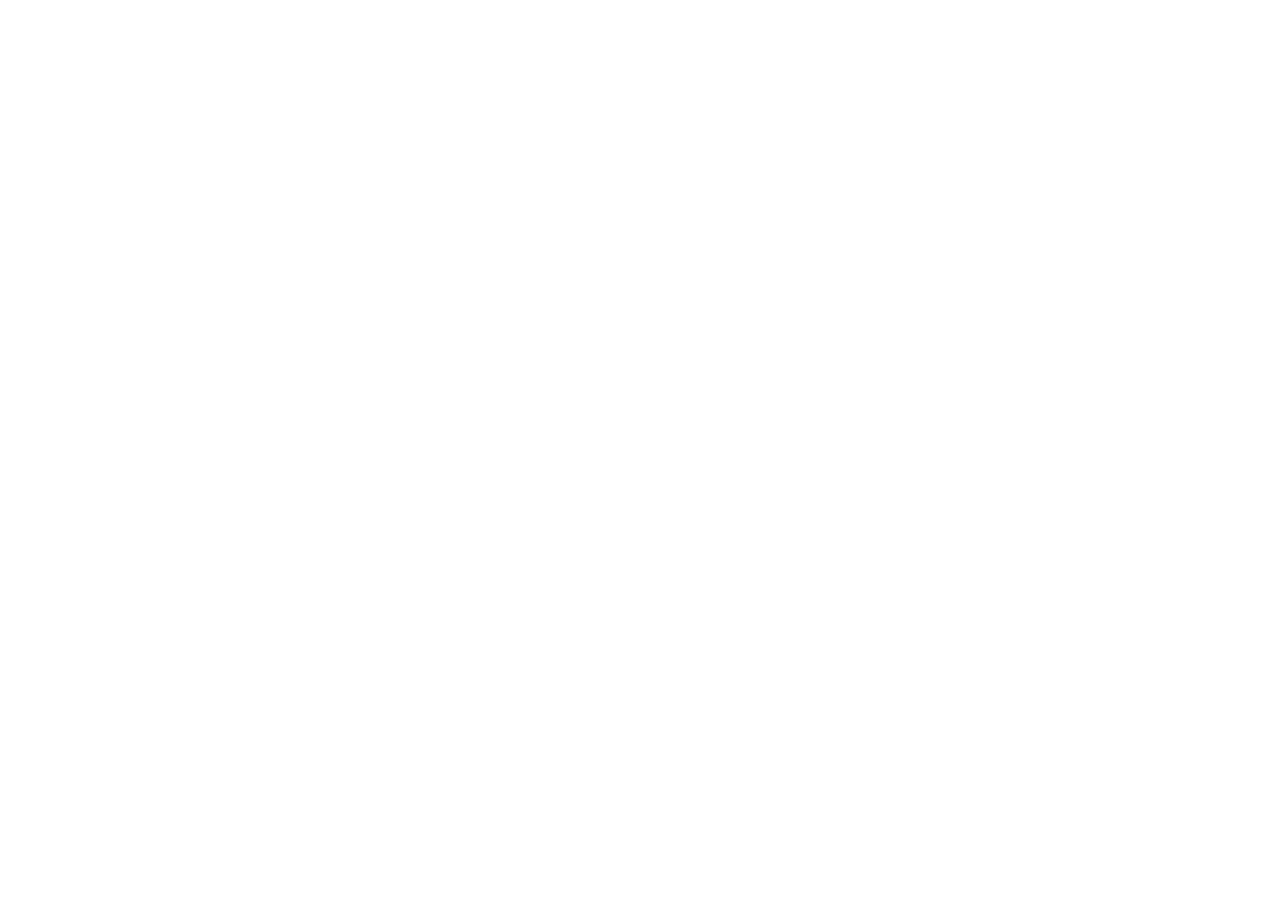
==== practicePage1/practicePage1.html @ a234c23c "Update practicePage1.html" ====
<!DOCTYPE html>
 <html lang="pt-br">
        <head>
         <meta name="robots" content="noindex">   
         <meta charset="UTF-8">
         <meta name="viewport" content="width=device-width, initial-scale=1.0">
         <style>
          h1 {
             color: blue;
          }
          h3 {
             background: #b8b8b8
          }
          </stye>
                <title>Ilha Bela State Park</title>
        </head>
        <body>
            <div> 
                <h1>Ilha Bela State Park </h1>
                <img src="./parque-ilha-bela.jpg" title="Ilha Bela State Park"> //img not in folder path wont work
            </div>

            <div> 
                <h2><b>The perfect place for unforgetable moments</b></h2>
                <p>Founded in 1992, the Ilha Bela State Park is the ideal place for great moments to be enjoyed. Over two million visitors anually visit the park, see what it has to offer:</p>
            </div>

            <div> 
                <h3><b>Tranquility and safety</b></h3>
                <p>Through the whole park the safety and tranquility can be felt, its the perfect place for you to visit with family, friends, or even alone.</p>

                <h3><b>Breathtaking landscape</b></h3>
                <p>Diverse and incredible landscapes can be seen in the entire park, beatiful photos guaranteed.</p>

                <h3><b>Free entry</b></h3>
                <p>The entry to the park is completly free, the exception is for certain activities that can be charged. For more info <a href="https://www.ilhabela.com.br/" target="_blank">click here.</a></p>

            </div>      
        </body>
</html>
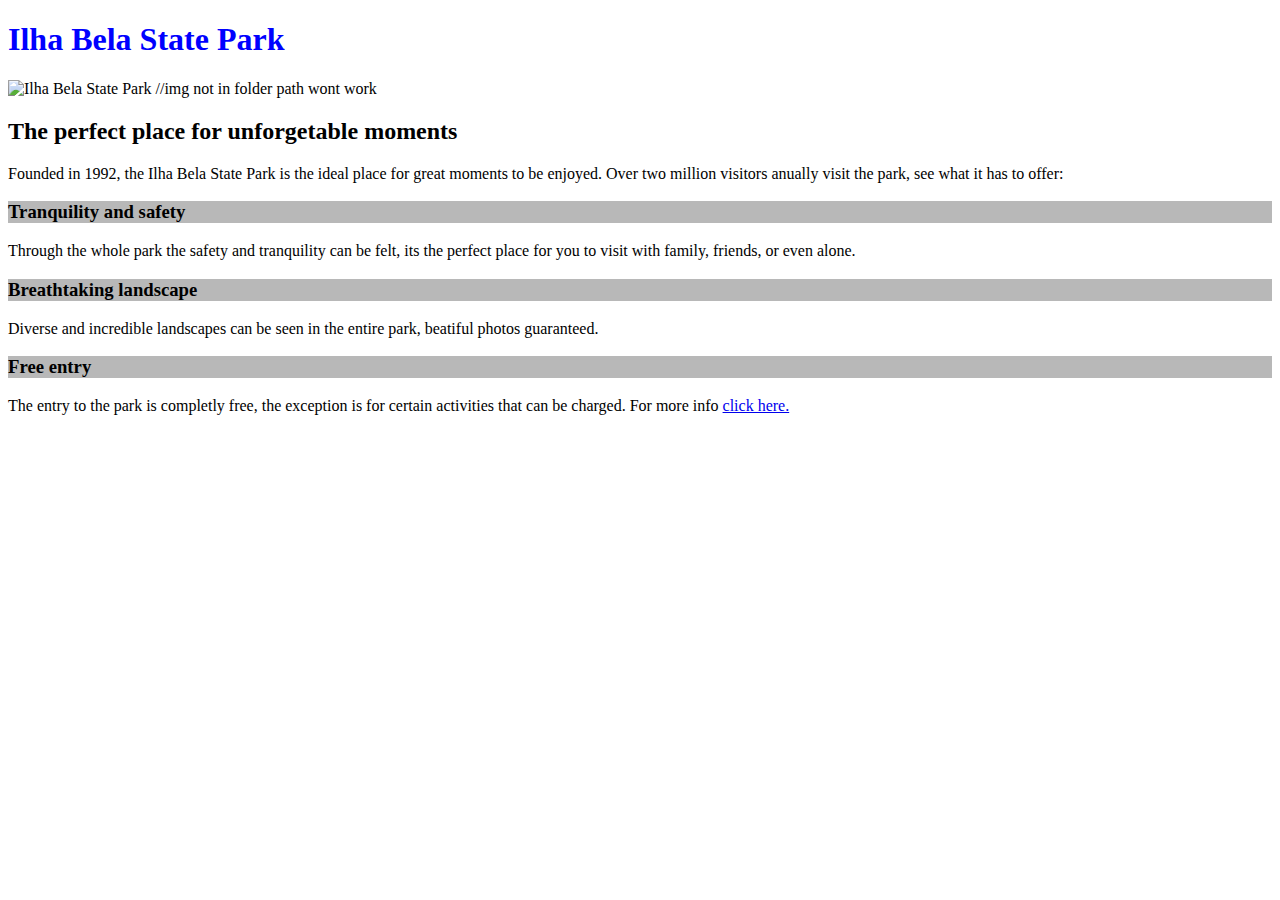
==== commit 881c429b: "Update practicePage1.html" ====
--- a/practicePage1/practicePage1.html
+++ b/practicePage1/practicePage1.html
@@ -11,7 +11,7 @@
           h3 {
              background: #b8b8b8
           }
-          </stye>
+          </style>
                 <title>Ilha Bela State Park</title>
         </head>
         <body>
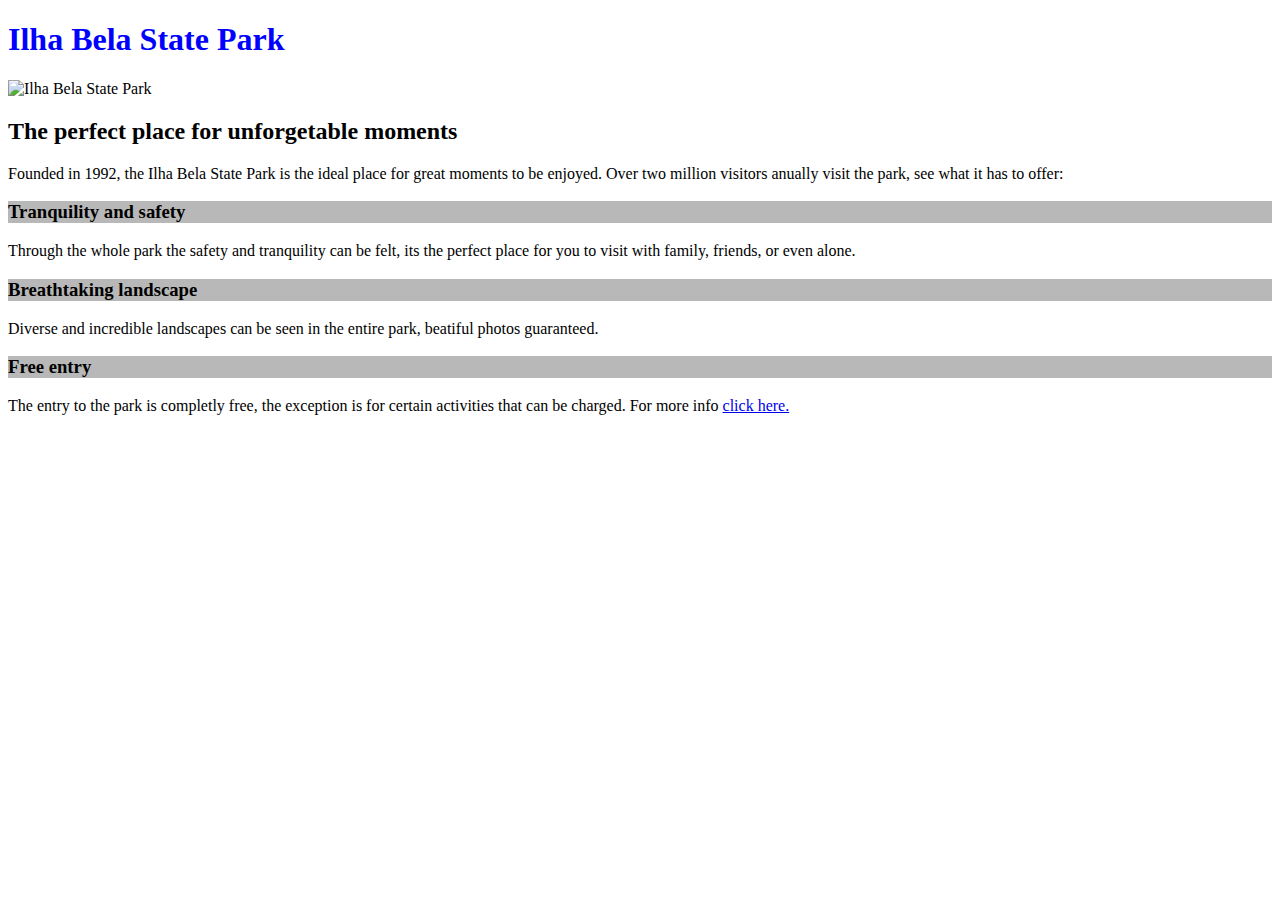
==== commit ecad3ab6: "Update practicePage1.html" ====
--- a/practicePage1/practicePage1.html
+++ b/practicePage1/practicePage1.html
@@ -17,7 +17,7 @@
         <body>
             <div> 
                 <h1>Ilha Bela State Park </h1>
-                <img src="./parque-ilha-bela.jpg" title="Ilha Bela State Park"> //img not in folder path wont work
+                <img src="./parque-ilha-bela.jpg" title="Ilha Bela State Park">
             </div>
 
             <div> 
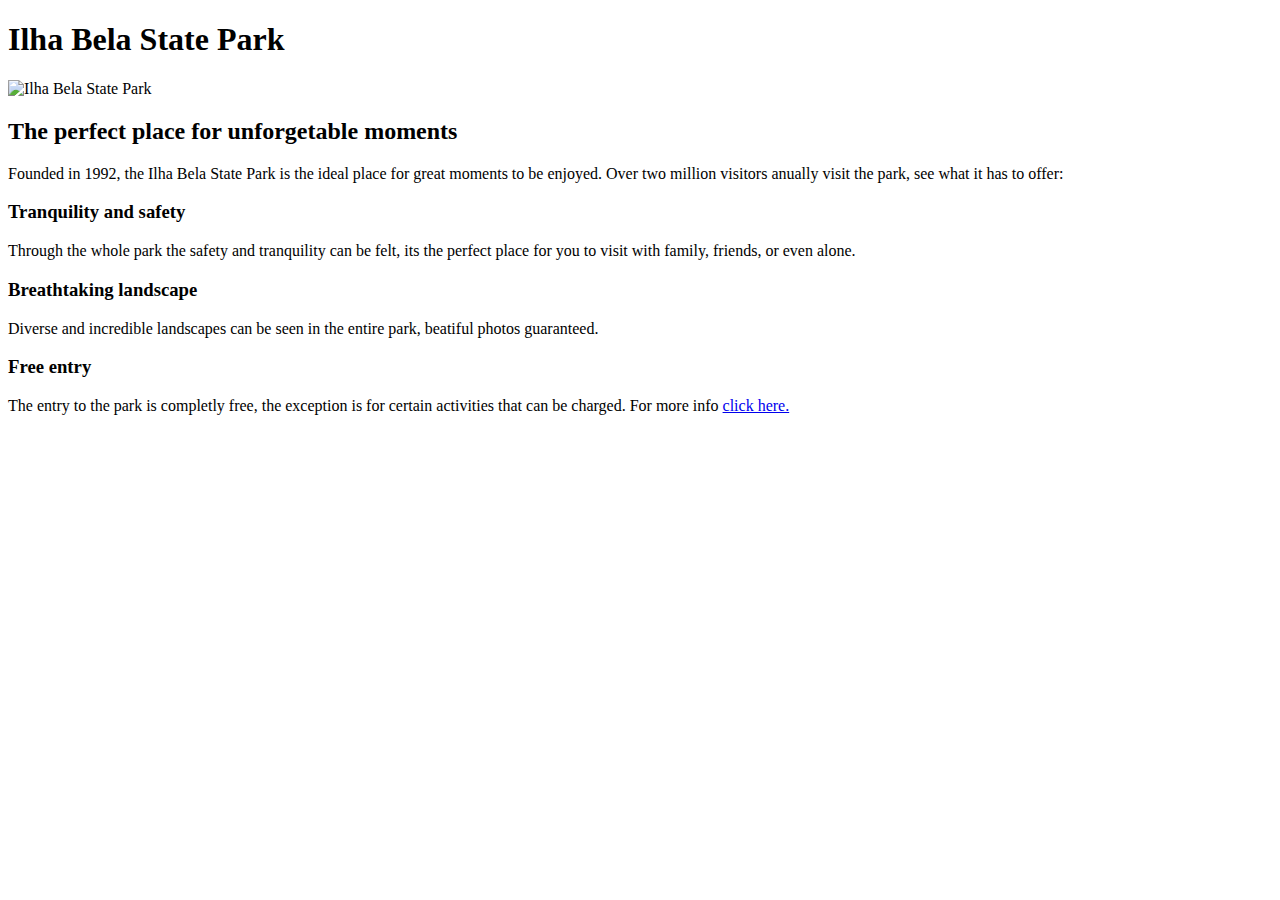
==== commit f9f816d7: "removed style code for external css file" ====
--- a/practicePage1/practicePage1.html
+++ b/practicePage1/practicePage1.html
@@ -4,15 +4,8 @@
          <meta name="robots" content="noindex">   
          <meta charset="UTF-8">
          <meta name="viewport" content="width=device-width, initial-scale=1.0">
-         <style>
-          h1 {
-             color: blue;
-          }
-          h3 {
-             background: #b8b8b8
-          }
-          </style>
-                <title>Ilha Bela State Park</title>
+         
+        <title>Ilha Bela State Park</title>
         </head>
         <body>
             <div> 
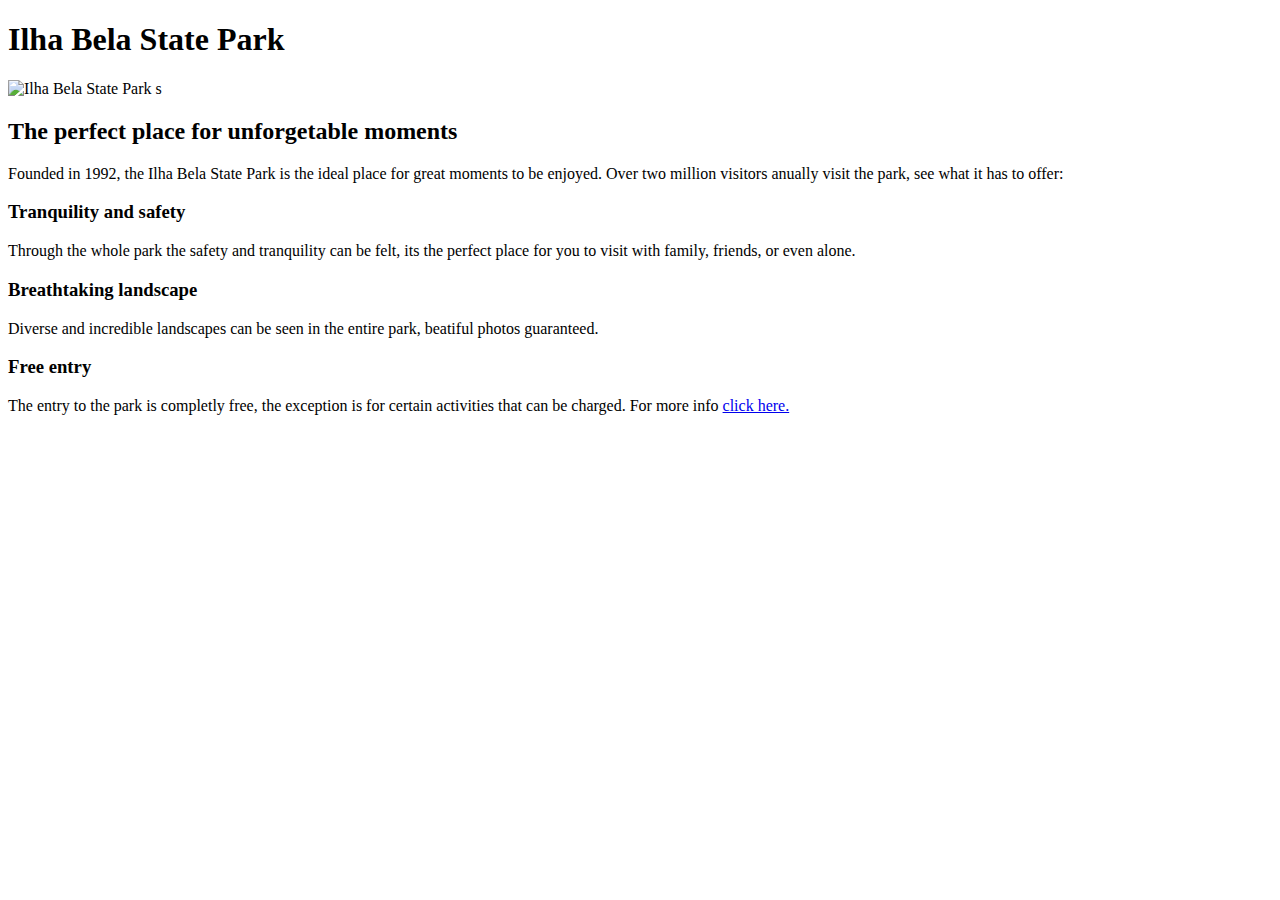
==== commit fd586eef: "css file linked" ====
--- a/practicePage1/practicePage1.html
+++ b/practicePage1/practicePage1.html
@@ -4,13 +4,13 @@
          <meta name="robots" content="noindex">   
          <meta charset="UTF-8">
          <meta name="viewport" content="width=device-width, initial-scale=1.0">
-         
+         <link rel="stylesheet" type="text/css" href="practicePage1.css">
         <title>Ilha Bela State Park</title>
         </head>
         <body>
             <div> 
                 <h1>Ilha Bela State Park </h1>
-                <img src="./parque-ilha-bela.jpg" title="Ilha Bela State Park">
+                <img src="./parque-ilha-bela.jpg" title="Ilha Bela State Park"> s
             </div>
 
             <div> 
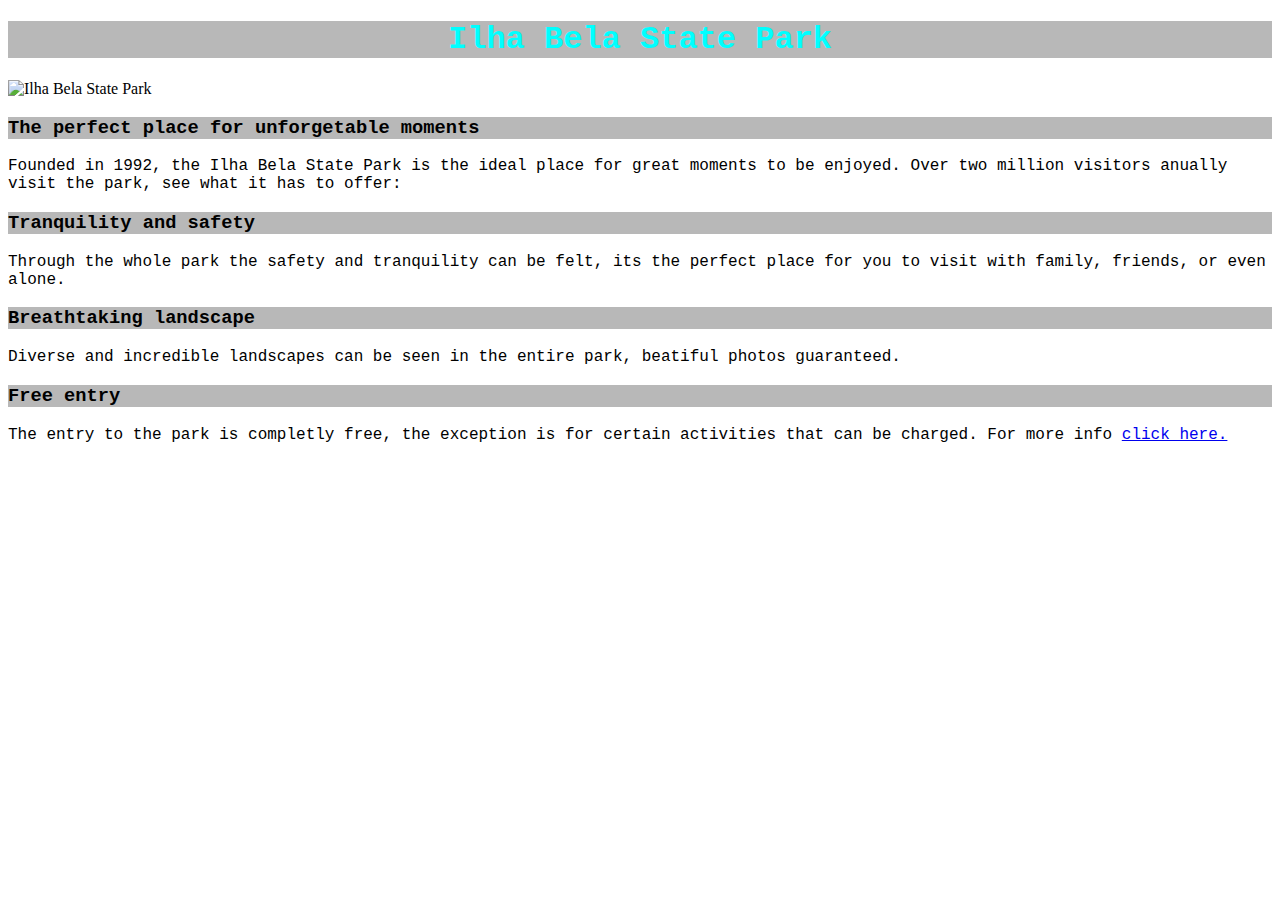
==== commit ce701ce0: "Update practicePage1.html" ====
--- a/practicePage1/practicePage1.html
+++ b/practicePage1/practicePage1.html
@@ -10,11 +10,11 @@
         <body>
             <div> 
                 <h1>Ilha Bela State Park </h1>
-                <img src="./parque-ilha-bela.jpg" title="Ilha Bela State Park"> s
+                <img src="./parque-ilha-bela.jpg" title="Ilha Bela State Park" class="center"> 
             </div>
 
             <div> 
-                <h2><b>The perfect place for unforgetable moments</b></h2>
+                <h3><b>The perfect place for unforgetable moments</b></h3>
                 <p>Founded in 1992, the Ilha Bela State Park is the ideal place for great moments to be enjoyed. Over two million visitors anually visit the park, see what it has to offer:</p>
             </div>
 
--- a/practicePage1/practicePage1.css
+++ b/practicePage1/practicePage1.css
@@ -0,0 +1,16 @@
+h1 {
+    font-family: "Lucida Console", "Courier New", monospace;
+    text-align: center;
+    color: aqua;
+    background-color: #b8b8b8;
+}
+
+h3 {
+    font-family: "Lucida Console", "Courier New", monospace;
+    background: #b8b8b8
+}
+
+p {
+    font-family: "Lucida Console", "Courier New", monospace;
+}
+    
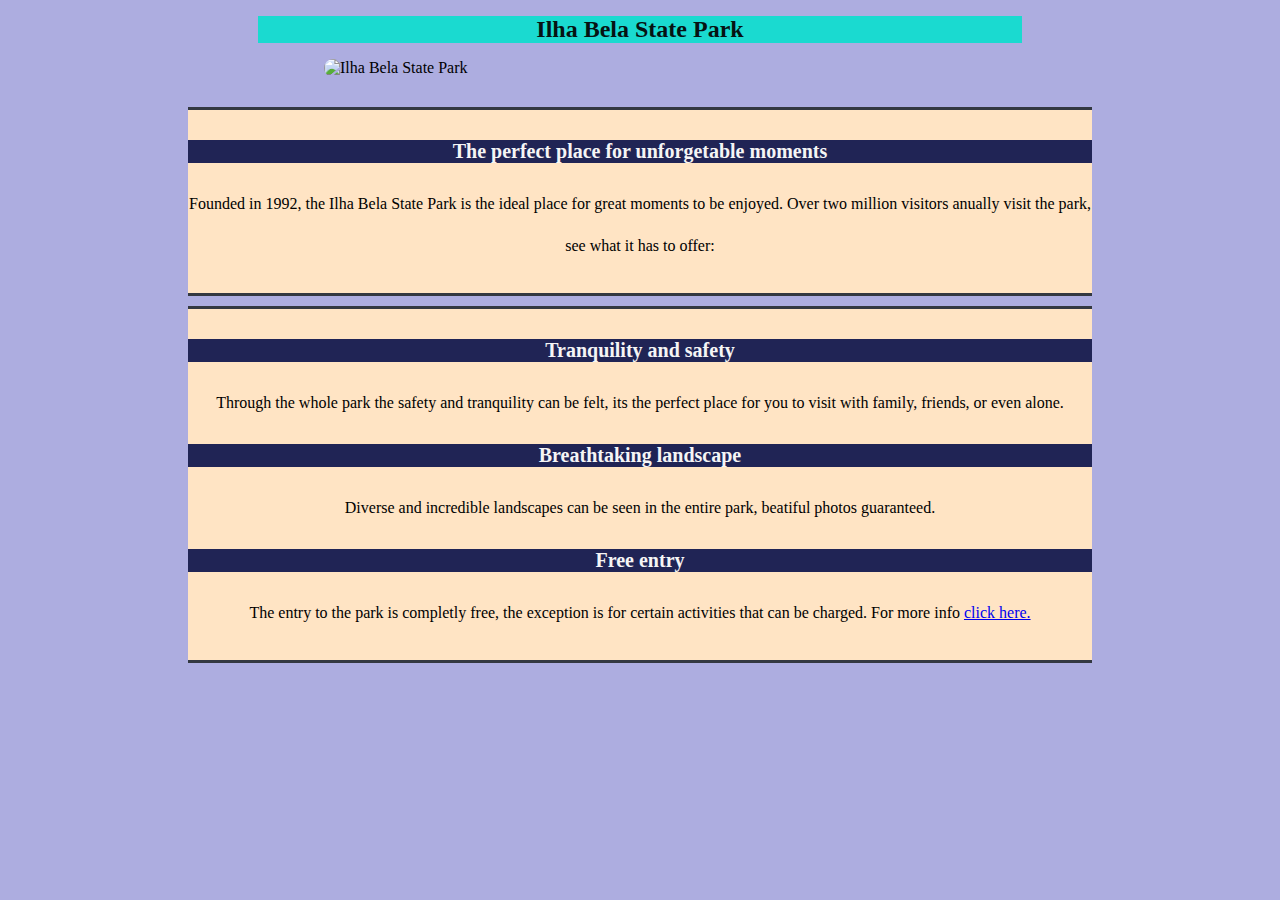
==== commit 677e1ede: "Update practicePage1.html" ====
--- a/practicePage1/practicePage1.html
+++ b/practicePage1/practicePage1.html
@@ -7,18 +7,18 @@
          <link rel="stylesheet" type="text/css" href="practicePage1.css">
         <title>Ilha Bela State Park</title>
         </head>
-        <body>
+        <body class="bluebg">
             <div> 
                 <h1>Ilha Bela State Park </h1>
                 <img src="./parque-ilha-bela.jpg" title="Ilha Bela State Park" class="center"> 
             </div>
 
-            <div> 
+            <div class="content"> 
                 <h3><b>The perfect place for unforgetable moments</b></h3>
                 <p>Founded in 1992, the Ilha Bela State Park is the ideal place for great moments to be enjoyed. Over two million visitors anually visit the park, see what it has to offer:</p>
             </div>
 
-            <div> 
+            <div class="content"> 
                 <h3><b>Tranquility and safety</b></h3>
                 <p>Through the whole park the safety and tranquility can be felt, its the perfect place for you to visit with family, friends, or even alone.</p>
 
--- a/practicePage1/practicePage1.css
+++ b/practicePage1/practicePage1.css
@@ -1,16 +1,55 @@
 h1 {
-    font-family: "Lucida Console", "Courier New", monospace;
+    font-family: Verdana;
     text-align: center;
-    color: aqua;
-    background-color: #b8b8b8;
+    color: rgb(6, 19, 19);
+    font-weight: bold;
+    background-color: rgb(26, 218, 208);
+    font-size: 24px;
+    margin-left: 250px;
+    margin-right: 250px;
 }
 
 h3 {
-    font-family: "Lucida Console", "Courier New", monospace;
-    background: #b8b8b8
+    font-family: Verdana;
+    background: rgb(32, 36, 85);
+    text-align: center;
+    font-weight: bold;
+    font-size: 20px;
+    color: whitesmoke;
 }
 
 p {
-    font-family: "Lucida Console", "Courier New", monospace;
+    font-family: Verdana;
+    text-align: center;
+    line-height: 42px;
+    font-size: 16px;
+    
 }
-    
+
+.center{
+    display: block;
+    margin-left: auto;
+    margin-right: auto;
+    width: 50%;
+}
+
+.bluebg{
+    background-color: rgb(173, 173, 224);
+}
+
+.content {
+    border-bottom: 3px solid rgb(51, 56, 65);
+    border-top: 3px solid rgb(51, 56, 65); ;
+    padding-top: 10px;
+    padding-bottom: 10px;
+    margin-top: 10px;
+    margin-bottom: 10px;
+    margin-left: 180px;
+    margin-right: 180px;
+    background-color: bisque;
+}
+
+img {
+    margin-bottom: 30px;
+    border-radius: 20px;
+}
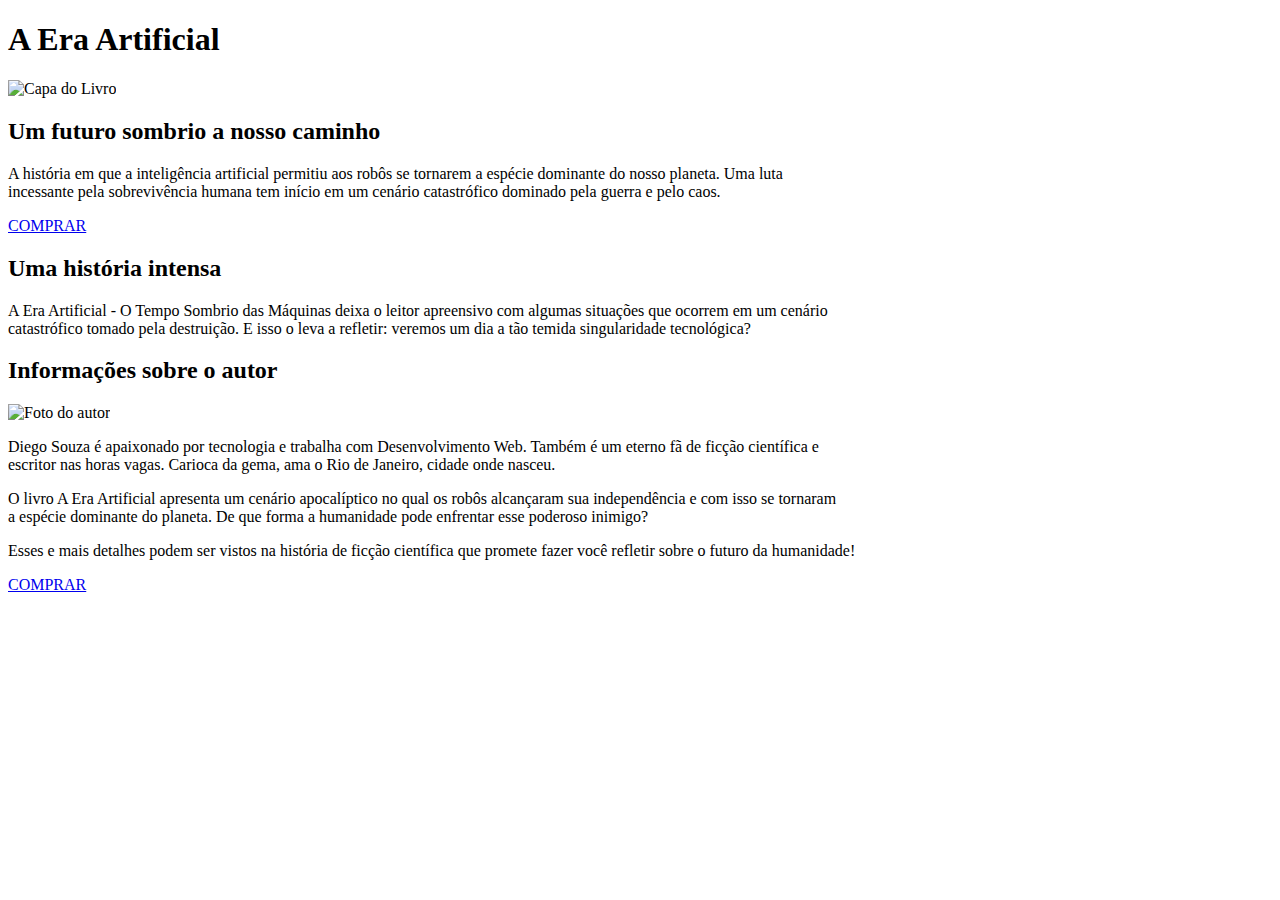
==== commit 78804d83: "final structure version" ====
--- a/practicePage1/practicePage1.html
+++ b/practicePage1/practicePage1.html
@@ -1,33 +1,42 @@
 <!DOCTYPE html>
  <html lang="pt-br">
         <head>
-         <meta name="robots" content="noindex">   
+         <meta name="description" content="A guerra entre homens e robos que mudou drasticamente a vida na terra">
+         <meta name="robots" content="nofollow">   
          <meta charset="UTF-8">
          <meta name="viewport" content="width=device-width, initial-scale=1.0">
-         <link rel="stylesheet" type="text/css" href="practicePage1.css">
-        <title>Ilha Bela State Park</title>
+         <link rel="stylesheet" type="text/css" href="practicePage2.css">
+        <title>Livro: A Era Artificial</title>
         </head>
-        <body class="bluebg">
-            <div> 
-                <h1>Ilha Bela State Park </h1>
-                <img src="./parque-ilha-bela.jpg" title="Ilha Bela State Park" class="center"> 
+        <body class="bgice">    
+            <!--Secton 1-->
+            <div class="container">
+                <h1>A Era Artificial</h1>
+                <img src="./capa-livro.jpg" alt="Capa do Livro">
+                <h2>Um futuro sombrio a nosso caminho</h2>
+                <p>A história em que a inteligência artificial permitiu aos robôs se tornarem a espécie dominante do nosso planeta. Uma luta<br> incessante pela sobrevivência humana tem início em um cenário catastrófico dominado pela guerra e pelo caos.</p>
+                <a href="https://amzn.to/3bXy1g9" target="_blank" class="margin_top_link">COMPRAR</a>
             </div>
 
-            <div class="content"> 
-                <h3><b>The perfect place for unforgetable moments</b></h3>
-                <p>Founded in 1992, the Ilha Bela State Park is the ideal place for great moments to be enjoyed. Over two million visitors anually visit the park, see what it has to offer:</p>
+            <!--Secton 2-->
+            <div class="container">
+                <h2>Uma história intensa</h2>
+                <p><span>A Era Artificial - O Tempo Sombrio das Máquinas</span> deixa o leitor apreensivo com algumas situações que ocorrem em um cenário<br> catastrófico tomado pela destruição. E isso o leva a refletir: veremos um dia a tão temida singularidade tecnológica?</p>
+            </div>
+            
+            <!--Secton 3-->
+            <div class="container">
+                <h2>Informações sobre o autor</h2>
+                <img src="./autor.jpg" alt="Foto do autor">
+                <p>Diego Souza é apaixonado por tecnologia e trabalha com Desenvolvimento Web. Também é um eterno fã de ficção científica e<br> escritor nas horas vagas. Carioca da gema, ama o Rio de Janeiro, cidade onde nasceu.</p>
             </div>
 
-            <div class="content"> 
-                <h3><b>Tranquility and safety</b></h3>
-                <p>Through the whole park the safety and tranquility can be felt, its the perfect place for you to visit with family, friends, or even alone.</p>
+            <!--Secton 4-->
+            <div class="container">
+                <p>O livro <span>A Era Artificial</span> apresenta um cenário apocalíptico no qual os robôs alcançaram sua independência e com isso se tornaram<br> a espécie dominante do planeta. De que forma a humanidade pode enfrentar esse poderoso inimigo?</p>
+                <p> Esses e mais detalhes podem ser vistos na história de ficção científica que promete fazer você refletir sobre o futuro da humanidade!</p>
+                <a href="https://amzn.to/3bXy1g9" target="_blank">COMPRAR</a>
+            </div>
 
-                <h3><b>Breathtaking landscape</b></h3>
-                <p>Diverse and incredible landscapes can be seen in the entire park, beatiful photos guaranteed.</p>
-
-                <h3><b>Free entry</b></h3>
-                <p>The entry to the park is completly free, the exception is for certain activities that can be charged. For more info <a href="https://www.ilhabela.com.br/" target="_blank">click here.</a></p>
-
-            </div>      
         </body>
 </html>
